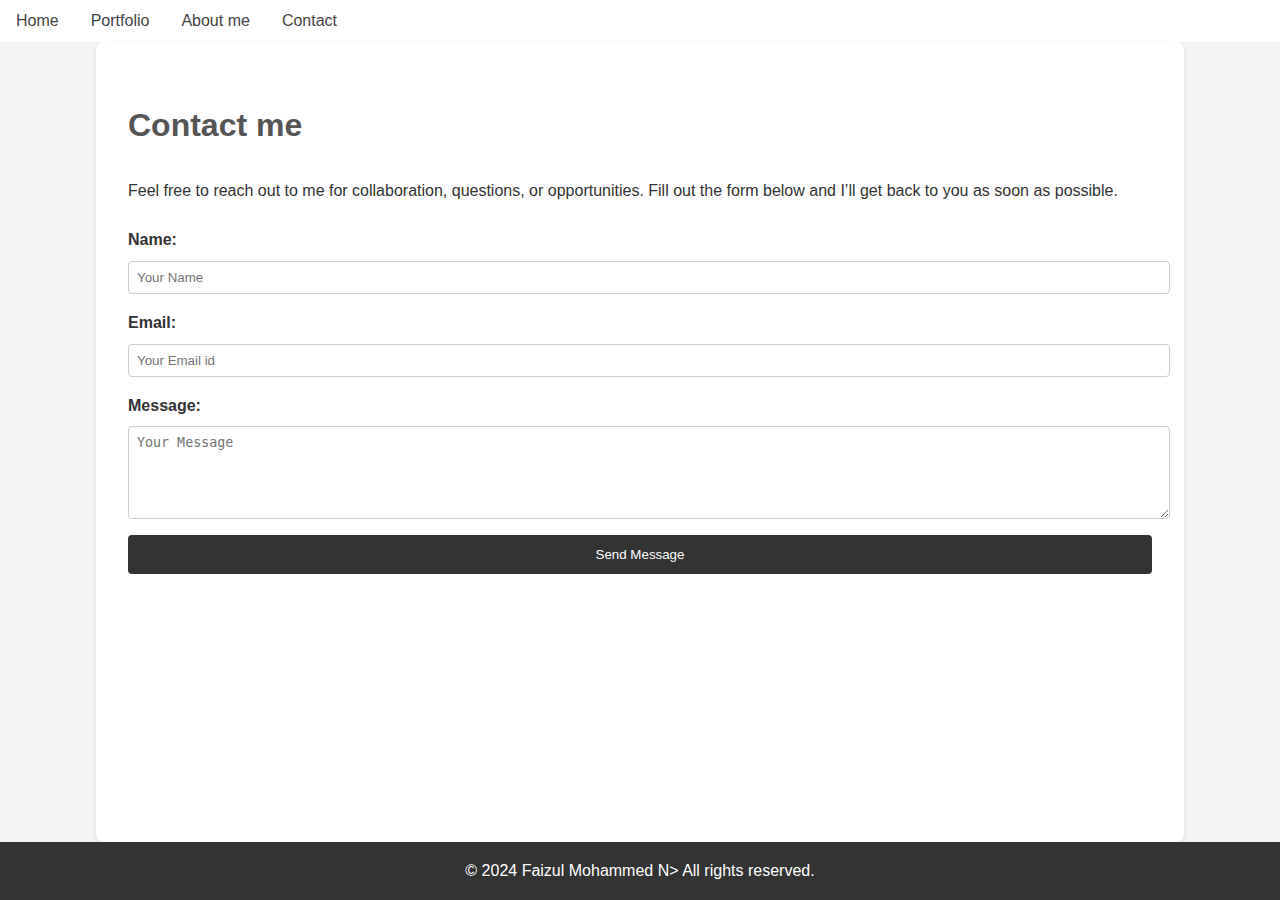
==== contact.html @ 045f1e6b "Update contact.html" ====
<!DOCTYPE html>
<html lang="en">
    <head>
        <meta charset="UTF-8">
        <meta name="viewport" content="width=device-width, initial-scale=1.0">
        <title>Contact</title>
        <style>
            html, body {
                height: 100%;
                margin: 0;
            }
            
            body {
                font-family: Arial, sans-serif;
                margin: 0;
                padding: 0;
                background-color: #f4f4f4;
                color: #333;
                line-height: 1.6;
                display: flex;
                flex-direction: column;
            }

            nav {
                background: #fff;
                display: flex;
                justify-content: left;
                padding: 0.5rem 0;
            }

            nav a {
                color: #444;
                text-decoration: none;
                margin: 0 1rem;
                font-size: 1rem;
            }

            nav a:hover {
                text-decoration: underline;
            }

            .container {
                width: 80%;
                margin: auto;
                overflow: hidden;
                padding: 2rem;
                background: #fff;
                box-shadow: 0 2px 5px rgba(0, 0, 0, 0.1);
                border-radius: 8px;
                flex: 1;
            }

            .section {
                margin: 1.5rem 0;
            }

            .section h2 {
                font-size: 2rem;
                color: #555;
            }

            .section p {
                margin: 0.5rem 0;
                font-size: 1rem;
            }

            .contact-form {
                display: flex;
                flex-direction: column;
            }

            .contact-form label {
                font-weight: bold;
                margin-top: 1rem;
            }

            .contact-form input,
            .contact-form textarea {
                width: 100%;
                padding: 0.5rem;
                margin-top: 0.5rem;
                border: 1px solid #ccc;
                border-radius: 4px;
            }

            .contact-form button {
                margin-top: 1rem;
                padding: 12px;
                background-color: #333;
                color: #fff;
                border: none;
                border-radius: 4px;
                cursor: pointer;
            }

            .contact-form button:hover {
                background-color: #555;
            }
            
            footer {
                text-align: center;
                padding: 1rem 0;
                background: #333;
                color: #fff;
                margin-top: auto;
            }

            footer p {
                margin: 0;
            }

        </style>
        <script src="https://cdn.emailjs.com/dist/email.min.js"></script>
        <script>
            document.addEventListener('DOMContentLoaded', function(){
                emailjs.init("x5slHze11D7IiDwdd");

                const form = document.querySelector(".contact-form");
                form.addEventListener("submit", function(event){

                    const formData = {
                        name: document.getElementById("name").value,
                        email: document.getElementById("email").value,
                        message: document.getElementById("message").value   
                    };

                    emailjs
                        .send("service_muen9gt", "template_m2na7wb", formData)
                        .then((response) => {
                            console.log("Success: ", response);
                            alert("Message sent succesfully!");
                        })
                        .catch((error) => {
                            console.error("Error: ", error);
                            alert("Failed to send message.");
                        });
                    });
                });
        </script>
    </head>

    <body>
        <nav>
            <a href="index.html">Home</a>
            <a href="portfolio.html">Portfolio</a>
            <a href="about.html">About me</a>
            <a href="contact.html">Contact</a>
        </nav>

        <div class="container">
            <div class="section">
                <h2>Contact me</h2>
                <p>Feel free to reach out to me for collaboration, questions, or opportunities. Fill out the form below and I’ll get back to you as soon as possible.</p>
                
                <form class="contact-form" action="#" method="post">

                    <label for="name">Name: </label>
                    <input type="text" id="name" name="name" placeholder="Your Name" required>

                    <label for="email">Email: </label>
                    <input type="email" id="email" name="email" placeholder="Your Email id" required>

                    <label for="message">Message: </label>
                    <textarea id="message" name="message" rows="5" placeholder="Your Message" required></textarea>
                    
                    <button id="submit" type="submit">Send Message</button>
                </form>
            </div>
        </div>

        <footer>
            <p>&copy; 2024 Faizul Mohammed N> All rights reserved. </p>
        </footer>
    </body>
    
</html>
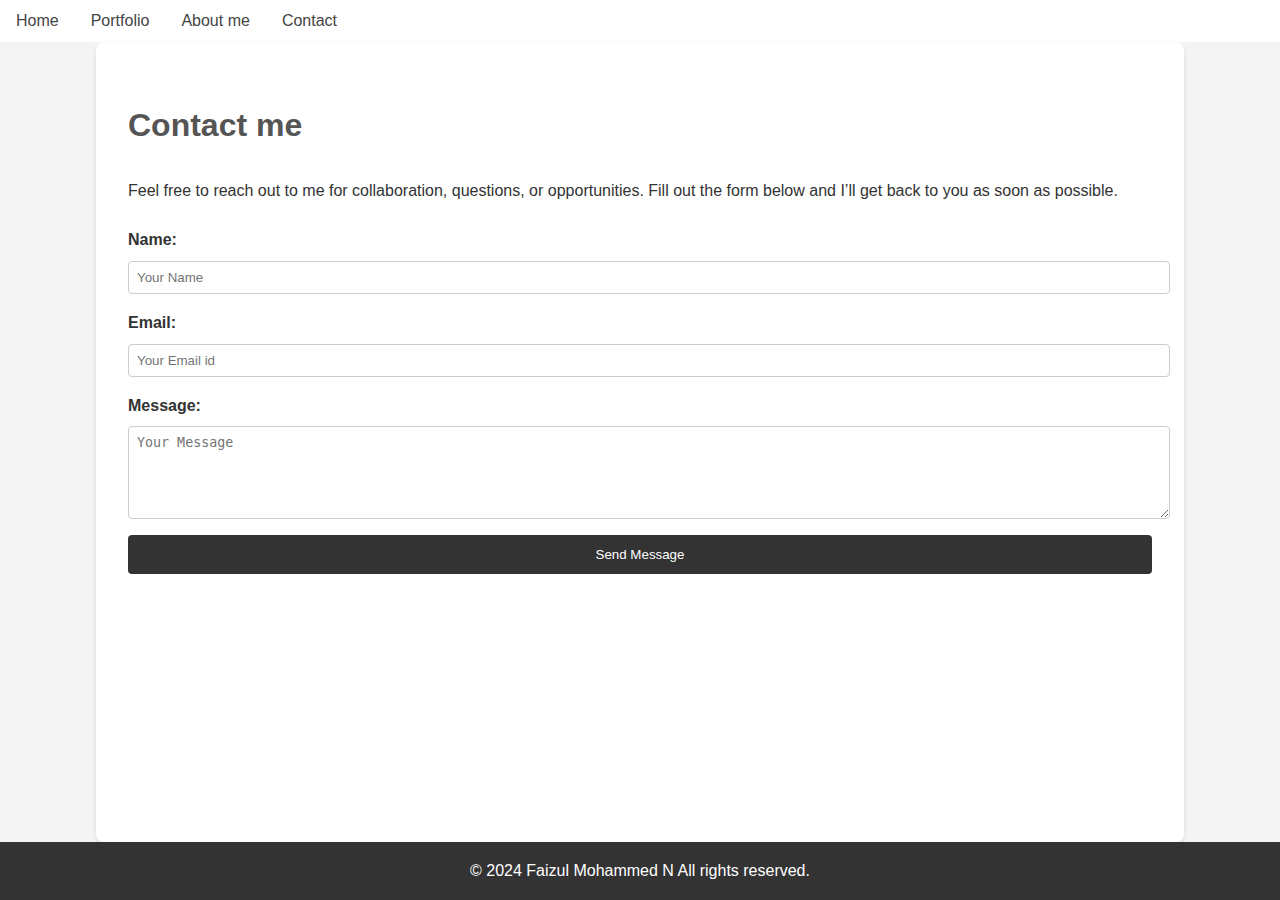
==== commit 031a861e: "Update contact.html" ====
--- a/contact.html
+++ b/contact.html
@@ -116,12 +116,12 @@
                 emailjs.init("x5slHze11D7IiDwdd");
 
                 const form = document.querySelector(".contact-form");
-                form.addEventListener("submit", function(event){
+                form.addEventListener('submit', function(event){
+                    event.preventDefault();
 
                     const formData = {
                         name: document.getElementById("name").value,
-                        email: document.getElementById("email").value,
-                        message: document.getElementById("message").value   
+                        email: document.getElementById("email").value
                     };
 
                     emailjs
@@ -129,6 +129,7 @@
                         .then((response) => {
                             console.log("Success: ", response);
                             alert("Message sent succesfully!");
+                            form.reset();
                         })
                         .catch((error) => {
                             console.error("Error: ", error);
@@ -169,7 +170,7 @@
         </div>
 
         <footer>
-            <p>&copy; 2024 Faizul Mohammed N> All rights reserved. </p>
+            <p>&copy; 2024 Faizul Mohammed N All rights reserved. </p>
         </footer>
     </body>
     
